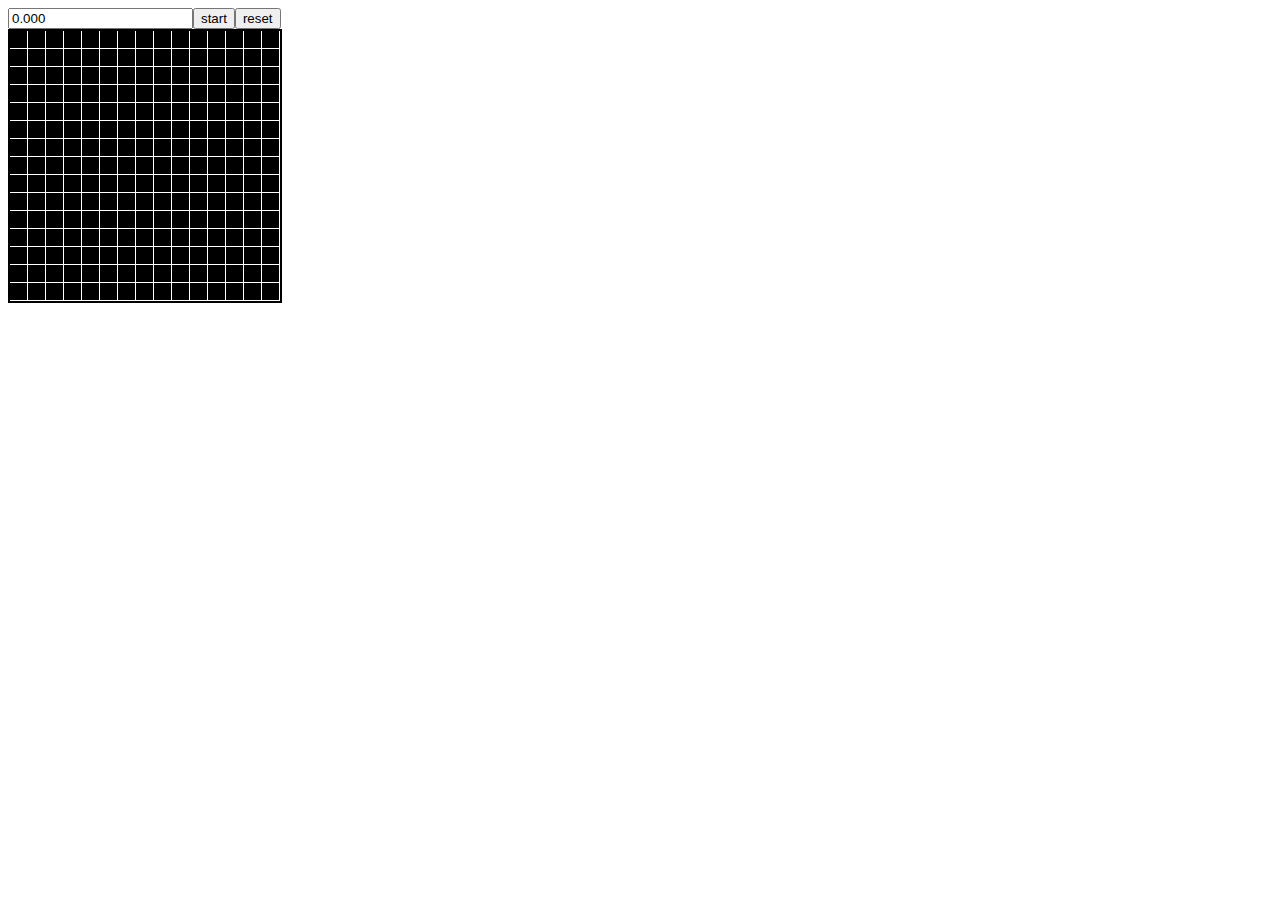
==== challenge.html @ c3ac36e5 "オートモード" ====
<!DOCTYPE html>
<html lang="en">
<head>
    <meta charset="UTF-8">
    <meta name="viewport" content="width=device-width, initial-scale=1.0">
    <meta http-equiv="X-UA-Compatible" content="ie=edge">
    <title>Document</title>
    <script type="module">
        import * as Challenge from './js/challenge.js';
        window.addEventListener('load', () => {
            Challenge.load('challenge');
        });
    </script>
</head>
<body>
    <div id="challenge"></div>
</body>
</html>
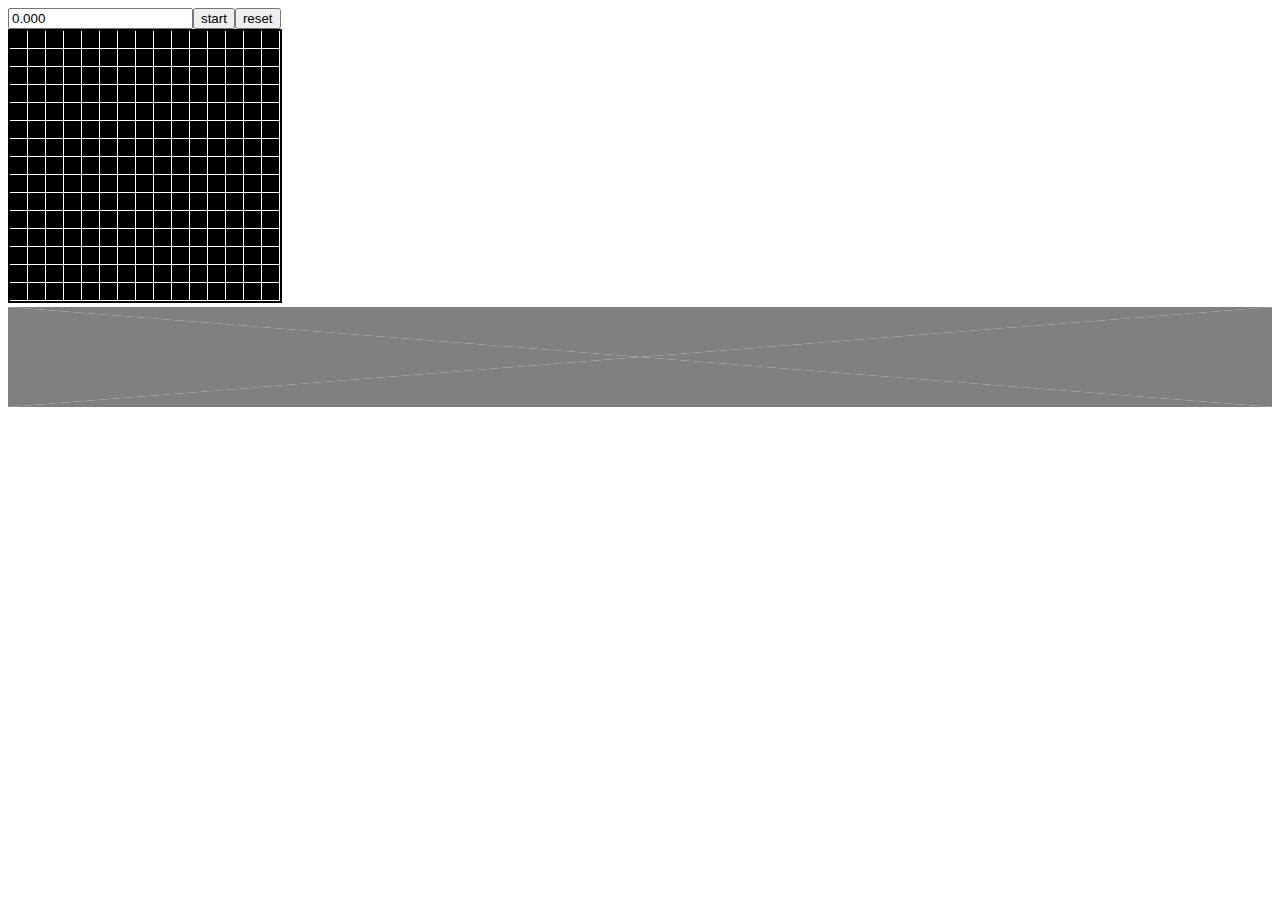
==== commit 8ed9527e: "モバイル端末対応2" ====
--- a/challenge.html
+++ b/challenge.html
@@ -11,6 +11,8 @@
             Challenge.load('challenge');
         });
     </script>
+    <style>
+    </style>
 </head>
 <body>
     <div id="challenge"></div>
